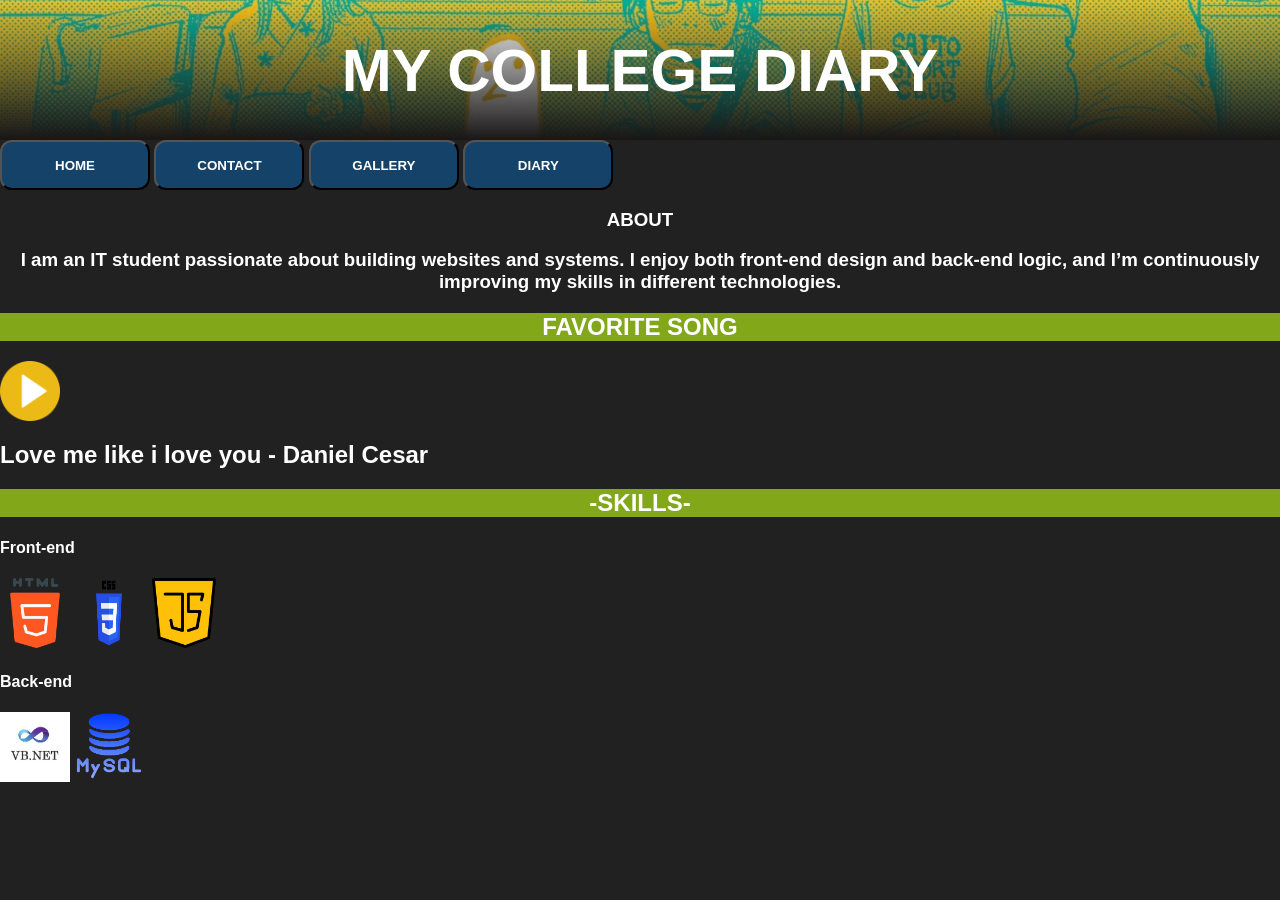
==== about.html @ 4464bf40 "Add files via upload" ====
<!DOCTYPE html>
<html lang="en">
<head><header class="indexHeader">
    MY COLLEGE DIARY  
  </header>
     <link rel="stylesheet" href="style.css">
     <body>
       <button><a href="index.html">HOME </button></a>
       <button><a href="contact.html">CONTACT </button></a>
       <button><a href="gallery.html">GALLERY </button></a>
       <button><a href="diary.html">DIARY </button></a>
         <section class="about">
  <section class="about">
      <H1 class="about-layout">ABOUT</H1>
    <div><h3 class="about-layout">I am an IT student passionate about building websites and systems.
        I enjoy both front-end design and back-end logic, and I’m continuously
        improving my skills in different technologies.</h3></div>
        
    <H2 class="textSkill">FAVORITE SONG</H2>
<audio id="myAudio">
  <source src="Daniel Caesar - Love Me Like I Love You [UNRELEASED].mp3" type="audio/mpeg">
</audio>

<div class="audio-container">
  <img src="play-button.png" id="audioIcon">

  <!-- sound wave -->
  <div id="wave" class="wave">
    <span></span>
    <span></span>
    <span></span>
  </div>
</div>

<div id="songTitle"><h2>Love me like i love you - Daniel Cesar</h2> </div>

  <div class="skill-block">
       <div> <h2 class="textSkill">-SKILLS- </h2></div>
    <h4>Front-end</h4>
    <div class="icon-row">
      <img src="html-5.png" alt="HTML">
      <img src="CSS.png" alt="CSS">
      <img src="java-script.png" alt="JavaScript">
    </div>
  </div>

  <div class="skill-block">
    <h4>Back-end</h4>
    <div class="icon-row">
      <img src="VB.jpg" alt="Vb.net">
      <img src="sql.png" alt="MySQL">
    </div>
  </div>

</section>
  
<script>
document.addEventListener("DOMContentLoaded", () => {
  const audio = document.getElementById("myAudio");
  const icon = document.getElementById("audioIcon");
  const title = document.getElementById("songTitle");
  const wave = document.getElementById("wave");

  let isPlaying = false;

  icon.onclick = () => {
    if (isPlaying) {
      audio.pause();
      title.classList.remove("show");
      wave.classList.remove("active");
    } else {
      audio.play();
      title.classList.add("show");
      wave.classList.add("active");
    }

    isPlaying = !isPlaying;
  };
});
</script>
      </body>
</head>
</html>
---- style.css ----
/* ===== BASE ===== */
body {
  margin: 0;
  font-family: Arial, sans-serif;
  background: #222121;
  color: rgb(255, 255, 255);

  opacity: 0;
  transform: translateY(25px);
  animation: pageLoad 0.8s ease forwards;
}

@keyframes pageLoad {
  to {
    opacity: 1;
    transform: translateY(0);
  }
}

/* ===== HEADER ===== */
.indexHeader {
  height: 140px;
  font-size: 60px;
  font-weight: bold;

  display: flex;
  align-items: center;
  justify-content: center;

  background: linear-gradient(rgba(29, 29, 29, 0), rgb(24, 22, 22)),
              url("5.jpg");
  background-size: cover;
  background-position: center;

  position: sticky;
  top: 0;
  z-index: 9999;
}

/* ===== NAV ===== */
.navBar {
  display: flex;
   text-align:center;
  gap: 10px;
  padding: 10px;

}

button {
  background-color: #144268;
  width: 150px;
  height: 50px;
  border-radius: 12px;
  font-weight: bold;
  cursor: pointer;
  color: white;
  
}

button:hover {
  background: #0097a7;
}

/* ===== LINKS ===== */
a {
  color: white;
  text-decoration: none;
}
/* ===== ABOUT ICONS ===== */
.icon-row img {
  width: 70px;
  height: 70px;
  animation: float 3s ease-in-out infinite;
  transition: transform 0.4s ease;
}

.icon-row img:hover {
  transform: scale(1.3) rotate(5deg);
}

@keyframes float {
  0% { transform: translateY(0); }
  50% { transform: translateY(-12px); }
  100% { transform: translateY(0); }
}

/* ===== CONTACT ===== */
.contact {
  display: flex;
  justify-content: center;
  align-items: center;
  height: 80vh;
}

.contact-container {
  display: flex;
  flex-direction: column;
  gap: 20px;
}

.contact-item {
  display: flex;
  align-items: center;
  gap: 15px;

  background: #96be4b;
  padding: 15px 25px;
  border-radius: 12px;
  width: 320px;

  opacity: 0;
  transform: translateX(-80px);
  animation: glideIn 0.8s ease forwards;
}

.contact-item:nth-child(1) { animation-delay: 0.2s; }
.contact-item:nth-child(2) { animation-delay: 0.4s; }
.contact-item:nth-child(3) { animation-delay: 0.6s; }

@keyframes glideIn {
  to {
    opacity: 1;
    transform: translateX(0);
  }
}

.contact-item img {
  width: 35px;
  height: 35px;
}

.contact-item a {
  color: #4da3ff;
}

/* ===== GALLERY (UNIFORM LEFT → RIGHT LAYOUT) ===== */
.gallery {
  display: flex;
  flex-wrap: wrap;
  justify-content: center; /* centers the whole row */
  gap: 15px;
  padding: 20px;
}

/* ===== SAME SIZE CARDS ===== */
.gallery-card {
  width: 180px;
  height: 220px;

  background: #5f831b;
  border-radius: 12px;
  overflow: hidden;
  text-align: center;

  display: flex;
  flex-direction: column;

  transition: transform 0.3s ease, box-shadow 0.3s ease;
}

/* image */
.gallery-card img {
  width: 100%;
  height: 150px;
  object-fit: cover;
  transition: transform 0.4s ease;
}

/* text */
.gallery-card p {
  margin: 10px 0;
  font-size: 14px;
  
}

/* ===== HOVER EFFECT ===== */
.gallery-card:hover {
  transform: translateY(-8px);
  box-shadow: 0 10px 25px rgba(83, 134, 17, 0.6);
}

.gallery-card:hover img {
  transform: scale(1.1);
}

/* DIARY CARD */
.diary-card {
   
  background: #65852b;
  padding: 10px;
  border-radius: 12px;
  transition: 0.3s;
   
}

/* HOVER EFFECT */
.diary-card:hover {
  transform: scale(1.05);
}

/* DATE */
.diary-date {
  font-size: 12px;
  color: #ffffff;
  margin-bottom: 10px;
  text-align: center;
}

/* TEXT */
.diary-text {
  line-height: 1.5;
  text-align: center;
}

/* stagger animation */
.card:nth-child(1) { animation-delay: 0.05s; }
.card:nth-child(2) { animation-delay: 0.1s; }
.card:nth-child(3) { animation-delay: 0.15s; }
.card:nth-child(4) { animation-delay: 0.2s; }
.card:nth-child(5) { animation-delay: 0.25s; }
.card:nth-child(6) { animation-delay: 0.3s; }

@keyframes cardIn {
  to {
    opacity: 1;
    transform: translateY(0);
  }
}
 ;
.slider {
  overflow: hidden;
  width: 100%;
}

.track {
  display: flex;
  gap: 30px;
}
.textSkill {
  text-align: center;
  margin: 20px 0;
  background-color: #82a819;
  
}
.homePic{
  margin-left: px;
  border: #144268;
  height: 600px;
  width: 700px;
  outline: auto;
  color: #96be4b;
  border-radius: 20px;

}
.home {
  text-align: center;



}

/*audio*/
.song-title {
  position: fixed;
  bottom: 20px;
  left: -300px; /* hidden off screen */

  background: rgba(0,0,0,0.7);
  color: white;
  padding: 10px 20px;
  border-radius: 8px;

  transition: left 0.5s ease;
}

/* when active (visible) */
.song-title.show {
  left: 20px;
}

/* container */
.audio-container {
  display: flex;
  align-items: center;
  gap: 10px;
}

/* icon */
#audioIcon {
  width: 60px;
  cursor: pointer;
}

/* ===== SOUND WAVE ===== */
.wave {
  display: flex;
  gap: 4px;
  opacity: 0; /* hidden by default */
}

/* bars */
.wave span {
  width: 4px;
  height: 20px;
  background: #00bcd4;
  animation: bounce 0.8s infinite ease-in-out;
}

/* delay for each bar */
.wave span:nth-child(2) {
  animation-delay: 0.2s;
}
.wave span:nth-child(3) {
  animation-delay: 0.4s;
}

/* animation */
@keyframes bounce {
  0%, 100% { transform: scaleY(0.5); }
  50% { transform: scaleY(1.5); }
}

/* show wave when active */
.wave.active {
  opacity: 1;
}
.about-layout{
text-align: center;

}
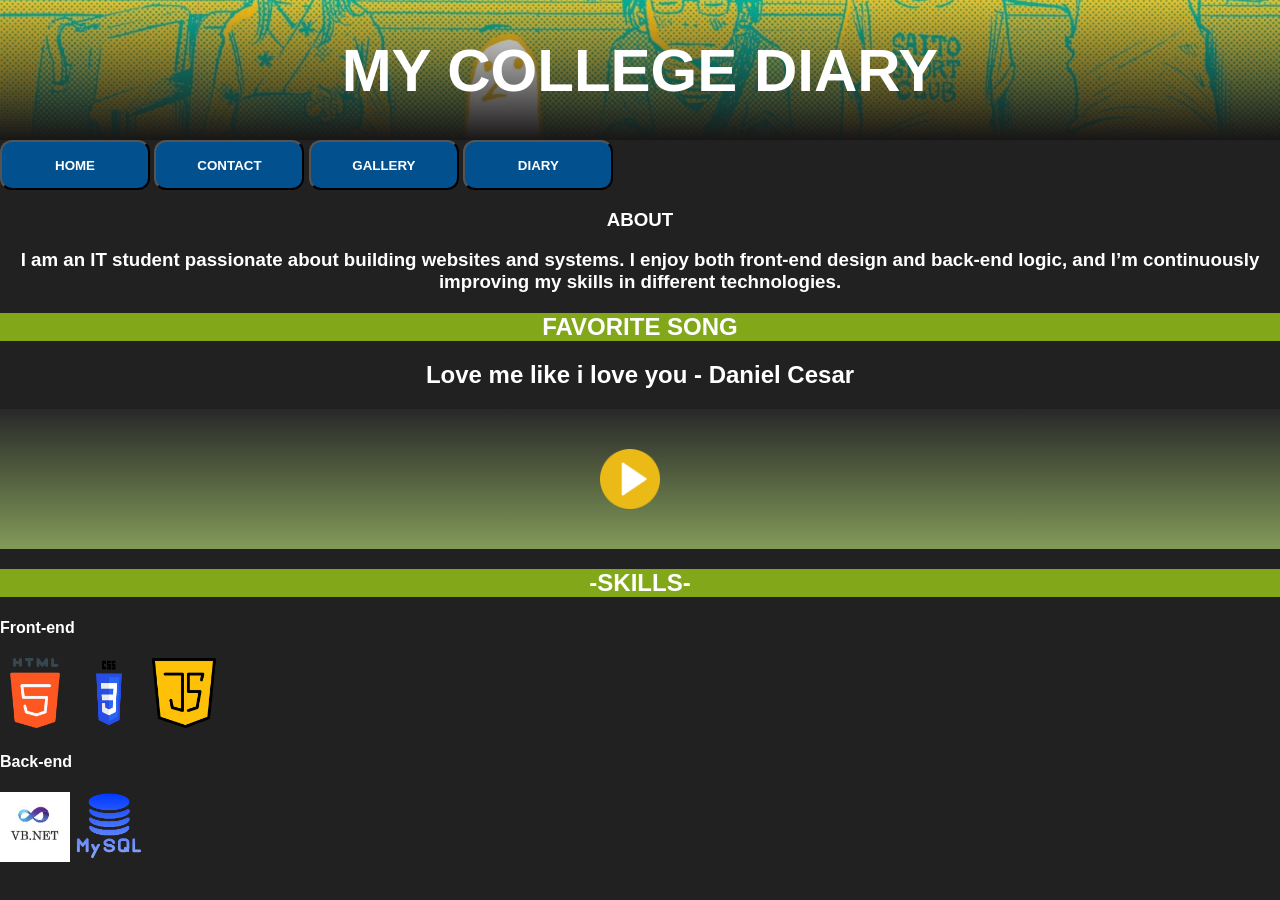
==== commit 72a2190c: "Update about.html" ====
--- a/about.html
+++ b/about.html
@@ -15,11 +15,12 @@
     <div><h3 class="about-layout">I am an IT student passionate about building websites and systems.
         I enjoy both front-end design and back-end logic, and I’m continuously
         improving my skills in different technologies.</h3></div>
-        
+      <head class="audio-container">  
     <H2 class="textSkill">FAVORITE SONG</H2>
 <audio id="myAudio">
   <source src="Daniel Caesar - Love Me Like I Love You [UNRELEASED].mp3" type="audio/mpeg">
 </audio>
+<div id="songTitle"><h2 class="about-layout">Love me like i love you - Daniel Cesar</h2> </div>
 
 <div class="audio-container">
   <img src="play-button.png" id="audioIcon">
@@ -31,9 +32,8 @@
     <span></span>
   </div>
 </div>
-
-<div id="songTitle"><h2>Love me like i love you - Daniel Cesar</h2> </div>
-
+</head>
+ 
   <div class="skill-block">
        <div> <h2 class="textSkill">-SKILLS- </h2></div>
     <h4>Front-end</h4>
@@ -80,4 +80,4 @@
 </script>
       </body>
 </head>
-</html>+</html>
--- a/style.css
+++ b/style.css
@@ -47,7 +47,7 @@
 }
 
 button {
-  background-color: #144268;
+  background-color: #03508f;
   width: 150px;
   height: 50px;
   border-radius: 12px;
@@ -133,16 +133,17 @@
   color: #4da3ff;
 }
 
-/* ===== GALLERY (UNIFORM LEFT → RIGHT LAYOUT) ===== */
+
+/* ===== GALLERY LAYOUT ===== */
 .gallery {
   display: flex;
   flex-wrap: wrap;
-  justify-content: center; /* centers the whole row */
+  justify-content: center;
   gap: 15px;
   padding: 20px;
 }
 
-/* ===== SAME SIZE CARDS ===== */
+/* ===== GALLERY CARD ===== */
 .gallery-card {
   width: 180px;
   height: 220px;
@@ -155,22 +156,25 @@
   display: flex;
   flex-direction: column;
 
+  cursor: pointer;
+
   transition: transform 0.3s ease, box-shadow 0.3s ease;
 }
 
-/* image */
+/* IMAGE */
 .gallery-card img {
   width: 100%;
   height: 150px;
   object-fit: cover;
+
   transition: transform 0.4s ease;
 }
 
-/* text */
+/* TEXT */
 .gallery-card p {
   margin: 10px 0;
   font-size: 14px;
-  
+  color: white;
 }
 
 /* ===== HOVER EFFECT ===== */
@@ -183,6 +187,16 @@
   transform: scale(1.1);
 }
 
+/* ===== CLICK TO EXPAND ===== */
+.gallery-card.expanded {
+  transform: scale(1.6);
+  z-index: 10;
+  box-shadow: 0 15px 40px rgba(0,0,0,0.6);
+}
+
+.gallery-card.expanded img {
+  transform: scale(1.05);
+}
 /* DIARY CARD */
 .diary-card {
    
@@ -259,72 +273,84 @@
 
 }
 
-/*audio*/
-.song-title {
-  position: fixed;
-  bottom: 20px;
-  left: -300px; /* hidden off screen */
-
-  background: rgba(0,0,0,0.7);
-  color: white;
-  padding: 10px 20px;
-  border-radius: 8px;
-
-  transition: left 0.5s ease;
-}
-
-/* when active (visible) */
-.song-title.show {
-  left: 20px;
-}
-
-/* container */
-.audio-container {
+  /*audio*/
+  .song-title {
+    position: fixed;
+    bottom: 20px;
+    left: -300px; /* hidden off screen */
+
+    background: rgba(0,0,0,0.7);
+    color: white;
+    padding: 10px 20px;
+    border-radius: 8px;
+
+    transition: left 0.5s ease;
+  }
+
+  /* when active (visible) */
+  .song-title.show {
+    left: 20px;
+  }
+  /* icon */
+  #audioIcon {
+    width: 60px;
+    cursor: pointer;
+  }
+
+  /* ===== SOUND WAVE ===== */
+  .wave {
+    display: flex;
+    gap: 4px;
+    opacity: 0; /* hidden by default */
+  }
+
+  /* bars */
+  .wave span {
+    width: 4px;
+    height: 20px;
+    background: #96be4b;
+    animation: bounce 0.8s infinite ease-in-out;
+  }
+
+  /* delay for each bar */     
+  .wave span:nth-child(2) {
+    animation-delay: 0.2s;
+  }
+  .wave span:nth-child(3) {
+    animation-delay: 0.4s;
+  }
+
+  /* animation */
+  @keyframes bounce {
+    0%, 100% { transform: scaleY(0.5); }
+    50% { transform: scaleY(1.5); }
+  }
+
+  /* show wave when active */
+  .wave.active {
+    opacity: 1;
+  }
+  .about-layout{
+  text-align: center;
+
+  }
+
+ .audio-container {
+  height: 140px;
+  font-size: 60px;
+  font-weight: bold;
+
   display: flex;
   align-items: center;
-  gap: 10px;
-}
-
-/* icon */
-#audioIcon {
-  width: 60px;
-  cursor: pointer;
-}
-
-/* ===== SOUND WAVE ===== */
-.wave {
-  display: flex;
-  gap: 4px;
-  opacity: 0; /* hidden by default */
-}
-
-/* bars */
-.wave span {
-  width: 4px;
-  height: 20px;
-  background: #00bcd4;
-  animation: bounce 0.8s infinite ease-in-out;
-}
-
-/* delay for each bar */
-.wave span:nth-child(2) {
-  animation-delay: 0.2s;
-}
-.wave span:nth-child(3) {
-  animation-delay: 0.4s;
-}
-
-/* animation */
-@keyframes bounce {
-  0%, 100% { transform: scaleY(0.5); }
-  50% { transform: scaleY(1.5); }
-}
-
-/* show wave when active */
-.wave.active {
-  opacity: 1;
-}
-.about-layout{
-text-align: center;
-
-}+  justify-content: center;
+
+  background: linear-gradient(rgba(44, 44, 44, 0.651), rgba(140, 168, 95, 0.897)),
+              url("Music-header.jpg");  
+  background-size: cover;
+  background-position: center;
+  
+
+  position: sticky;
+  top: 0;
+  z-index: 9999;
+}
